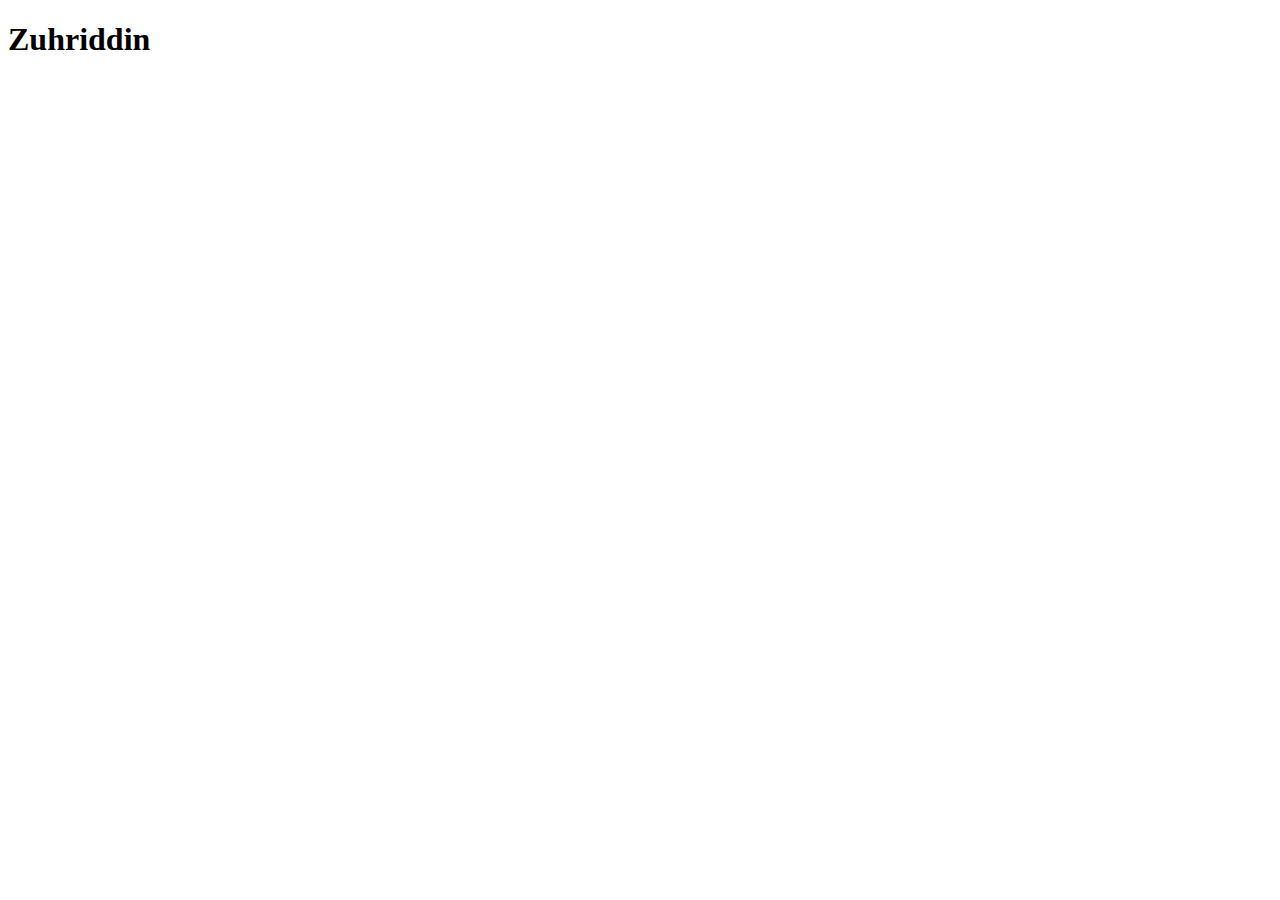
==== index.html @ c86589ab "zuhriddin" ====
<!DOCTYPE html>
<html lang="en">
<head>
    <meta charset="UTF-8">
    <meta name="viewport" content="width=device-width, initial-scale=1.0">
    <title>Document</title>
</head>
<body>
    <h1>Zuhriddin</h1>
</body>
</html>
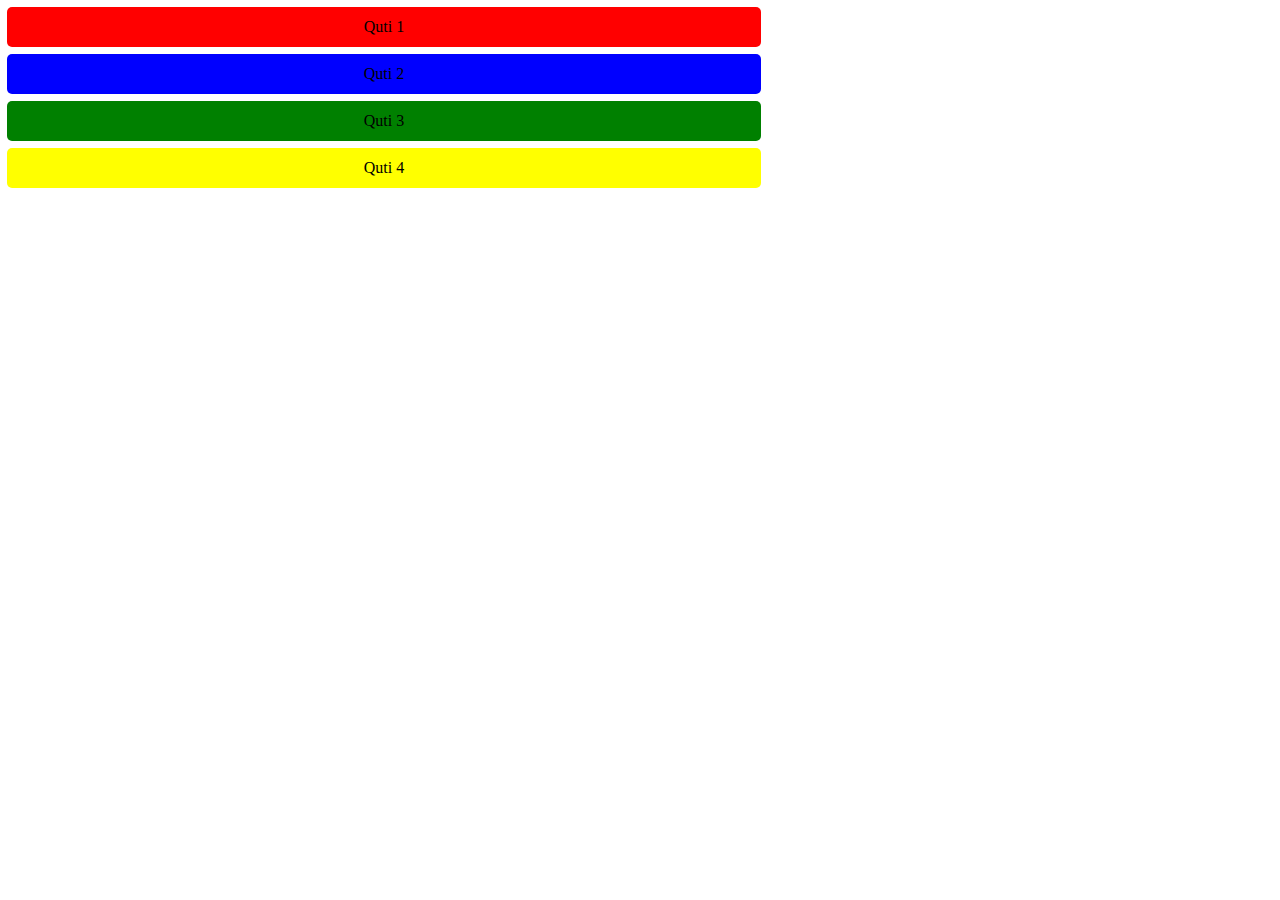
==== commit 8625e878: "O'zgartirish haqida izoh" ====
--- a/index.html
+++ b/index.html
@@ -4,8 +4,12 @@
     <meta charset="UTF-8">
     <meta name="viewport" content="width=device-width, initial-scale=1.0">
     <title>Document</title>
+    <link rel="stylesheet" href="styles.css">
 </head>
 <body>
-    <h1>Zuhriddin</h1>
+    <div class="q1">Quti 1</div>
+    <div class="q2">Quti 2</div>
+    <div class="q3">Quti 3</div>
+    <div class="q4">Quti 4</div>
 </body>
 </html>--- a/styles.css
+++ b/styles.css
@@ -0,0 +1,31 @@
+*{
+    margin: 0;
+}
+body{
+    display: flex;
+    flex-wrap:wrap;
+    gap: 7px;
+    margin: 7px;
+}
+div{
+    background-color: yellow;
+    height: 40px;
+    width: 754px;
+    border-radius: 5px;
+    display: flex;
+    justify-content: center;
+    align-items: center;;
+    
+}
+.q1{
+    background-color: red;
+}
+.q2{
+    background-color: blue;
+}
+.q3{
+    background-color: green;
+}
+.q4{
+    background-color:yellow
+}